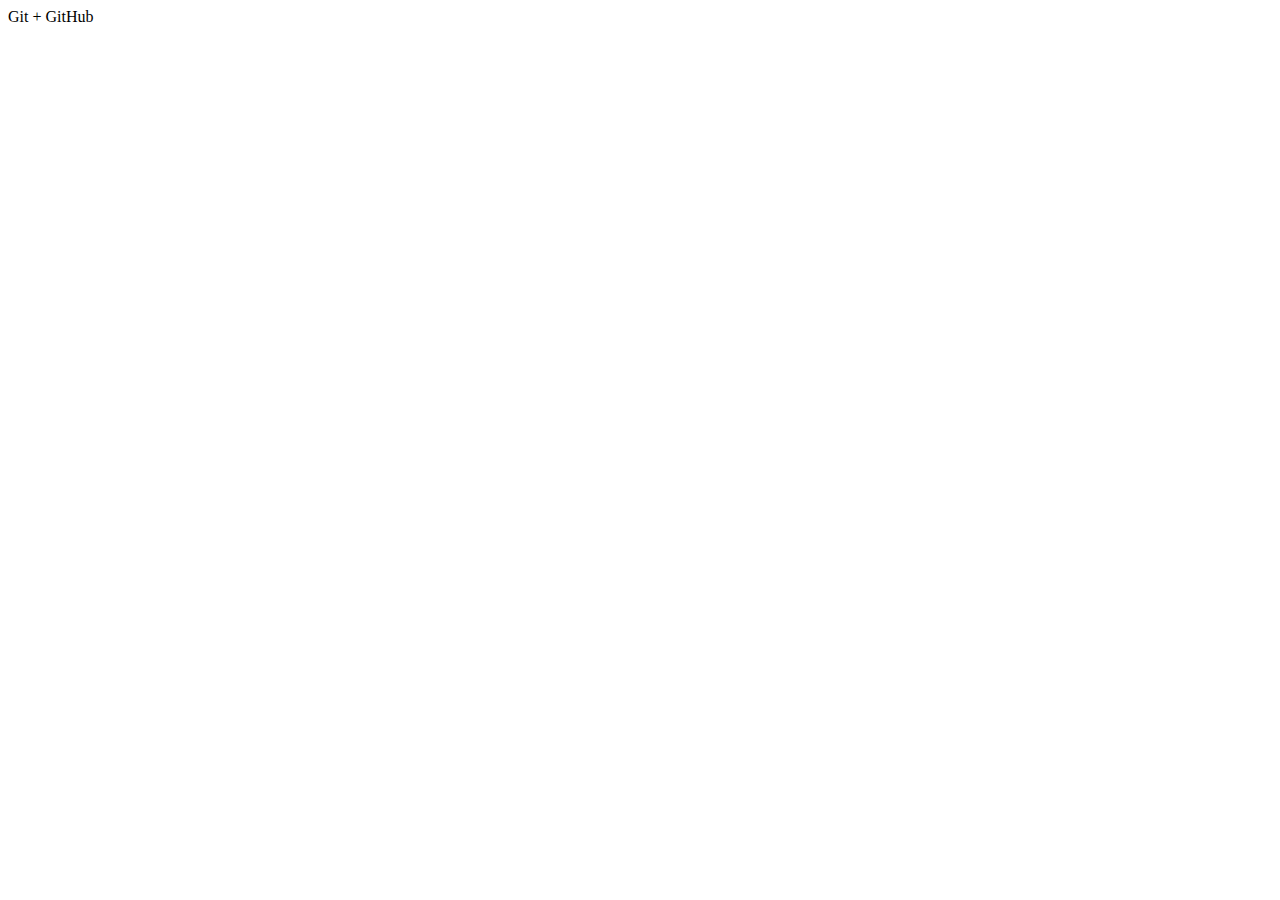
==== index.html @ 9da657bf "first commit" ====
<html lang="en">
<head>
  <meta charset="UTF-8">
  <meta name="viewport" content="width=device-width, initial-scale=1.0">
  <meta http-equiv="X-UA-Compatible" content="ie=edge">
  <link rel="stylesheet" href="css/main.css">
  <title>Test</title>
</head>
<body>
  <p>Git + GitHub</p>
</body>
</html>
---- css/main.css ----
body{
  background-color: #ffffff;
}
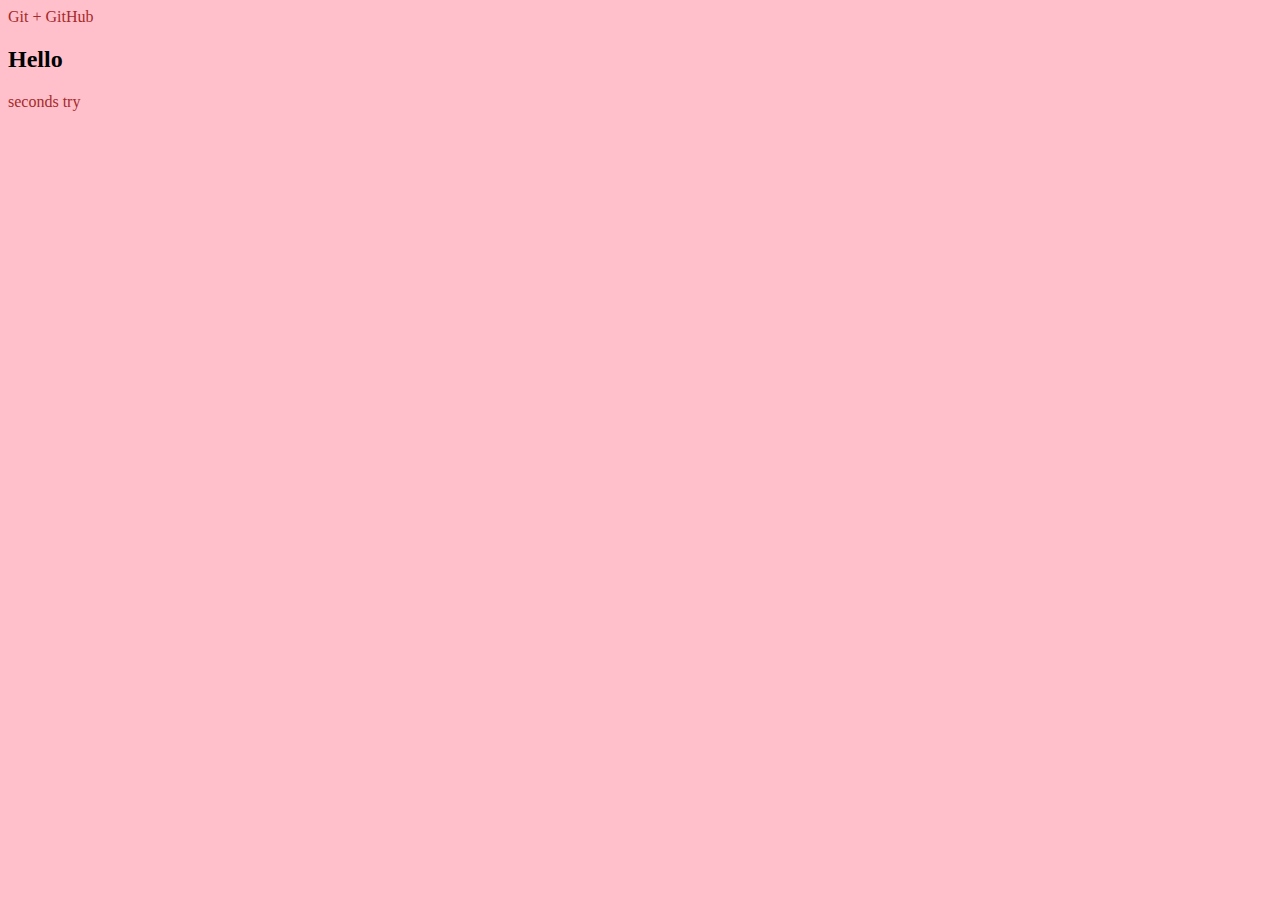
==== commit e0cdcbde: "добавил немного стилей" ====
--- a/index.html
+++ b/index.html
@@ -8,5 +8,7 @@
 </head>
 <body>
   <p>Git + GitHub</p>
+  <h2>Hello</h2>
+  <p>seconds try</p>
 </body>
 </html>--- a/css/main.css
+++ b/css/main.css
@@ -1,3 +1,9 @@
 body{
-  background-color: #ffffff;
+  background-color:pink;
+}
+p{
+  color:brown;
+}
+h2{
+  font-size: 24px;
 }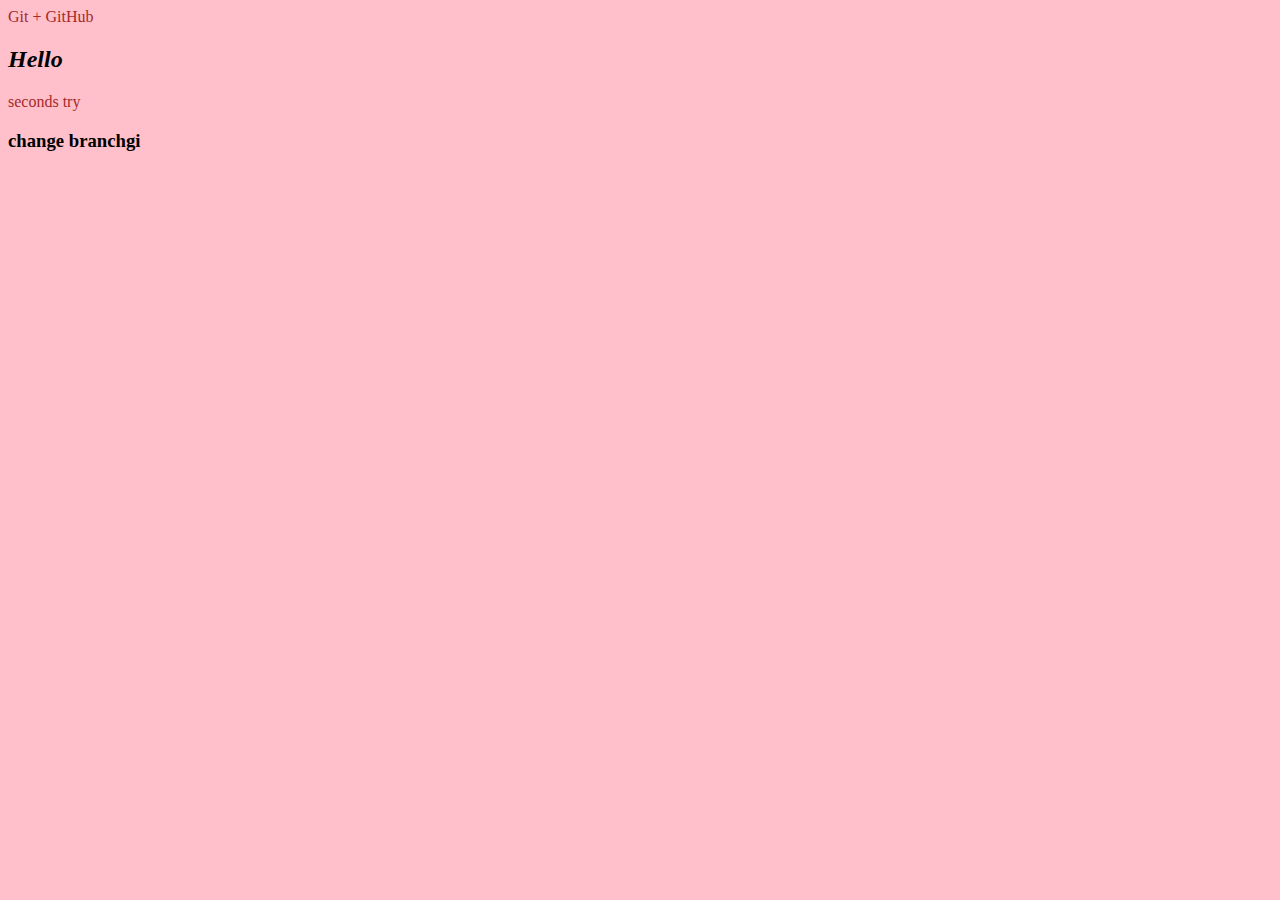
==== commit da3c1efb: "new branch" ====
--- a/index.html
+++ b/index.html
@@ -10,5 +10,6 @@
   <p>Git + GitHub</p>
   <h2>Hello</h2>
   <p>seconds try</p>
+  <h3>change branchgi</h3>
 </body>
 </html>--- a/css/main.css
+++ b/css/main.css
@@ -6,4 +6,5 @@
 }
 h2{
   font-size: 24px;
+  font-style: italic;
 }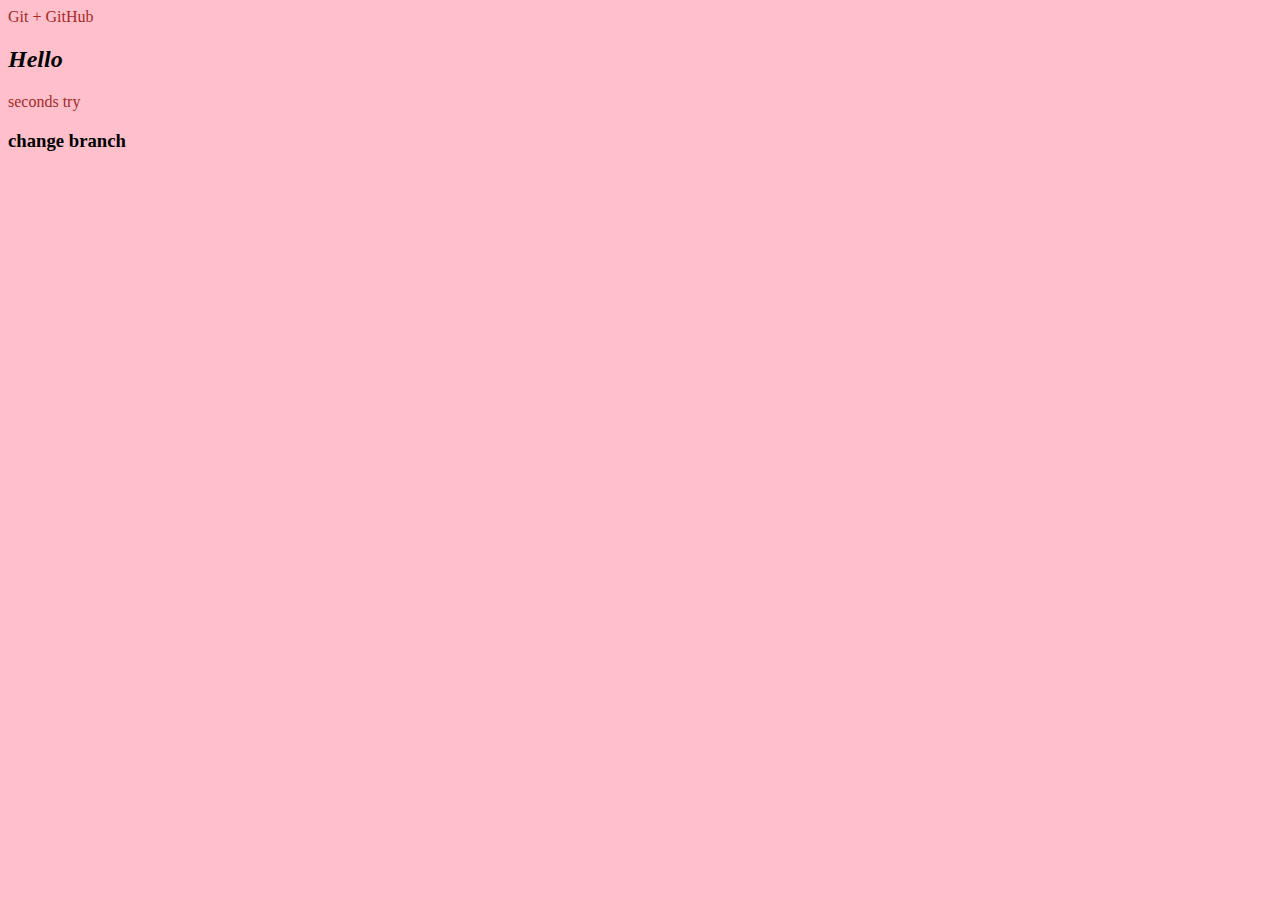
==== commit 412cebf0: "upd test br" ====
--- a/index.html
+++ b/index.html
@@ -10,6 +10,6 @@
   <p>Git + GitHub</p>
   <h2>Hello</h2>
   <p>seconds try</p>
-  <h3>change branchgi</h3>
+  <h3>change branch</h3>
 </body>
 </html>